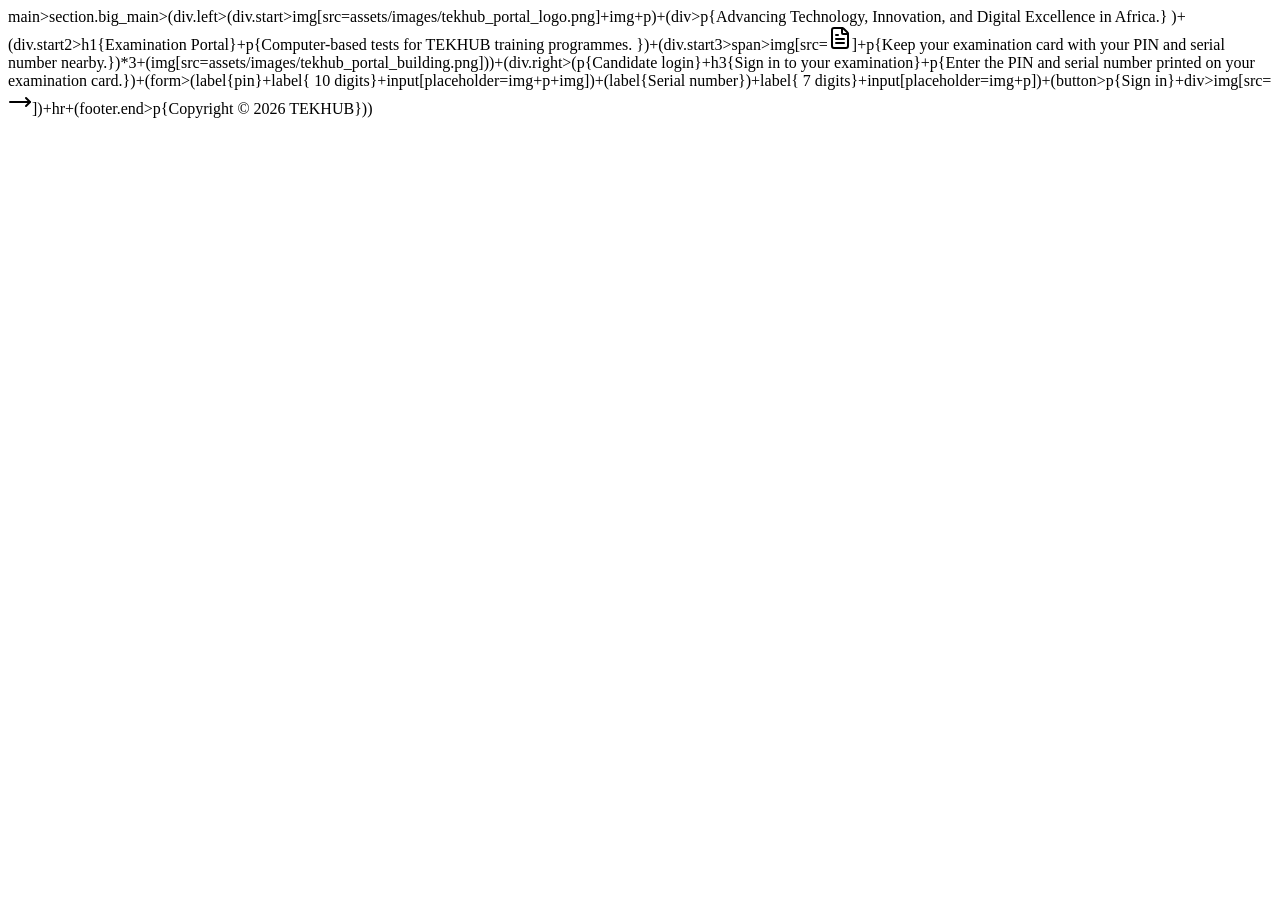
==== index.html @ b788cd74 "Final Classwork Update" ====
<!DOCTYPE html>
<html lang="en">

<head>
    <meta charset="UTF-8">
    <meta name="viewport" content="width=device-width, initial-scale=1.0">
    <title>CLASSWORK</title>
    <link rel="stylesheet" href="" src="index.css">
    <script src="index.js" defer></script>
</head>

<body>
    main>section.big_main>(div.left>(div.start>img[src=assets/images/tekhub_portal_logo.png]+img+p)+(div>p{Advancing
    Technology, Innovation, and Digital Excellence in Africa.}

    )+(div.start2>h1{Examination
    Portal}+p{Computer-based tests for TEKHUB training programmes.

    })+(div.start3>span>img[src=<svg xmlns="http://www.w3.org/2000/svg" width="24" height="24" viewBox="0 0 24 24"
        fill="none" stroke="currentColor" stroke-width="2" stroke-linecap="round" stroke-linejoin="round"
        class="lucide lucide-file-text preview-icon">
        <path
            d="M6 22a2 2 0 0 1-2-2V4a2 2 0 0 1 2-2h8a2.4 2.4 0 0 1 1.704.706l3.588 3.588A2.4 2.4 0 0 1 20 8v12a2 2 0 0 1-2 2z" />
        <path d="M14 2v5a1 1 0 0 0 1 1h5" />
        <path d="M10 9H8" />
        <path d="M16 13H8" />
        <path d="M16 17H8" />
    </svg>]+p{Keep your examination card with your PIN and serial number
    nearby.})*3+(img[src=assets/images/tekhub_portal_building.png]))+(div.right>(p{Candidate
    login}+h3{Sign in to your examination}+p{Enter the PIN and serial number printed on your examination
    card.})+(form>(label{pin}+label{
    10 digits}+input[placeholder=img+p+img])+(label{Serial number})+label{
    7 digits}+input[placeholder=img+p])+(button>p{Sign in}+div>img[src=<svg xmlns="http://www.w3.org/2000/svg"
        width="24" height="24" viewBox="0 0 24 24" fill="none" stroke="currentColor" stroke-width="2"
        stroke-linecap="round" stroke-linejoin="round" class="lucide lucide-move-right preview-icon">
        <path d="M18 8L22 12L18 16" />
        <path d="M2 12H22" />
    </svg>])+hr+(footer.end>p{Copyright © 2026 TEKHUB}))





</body>

</html>
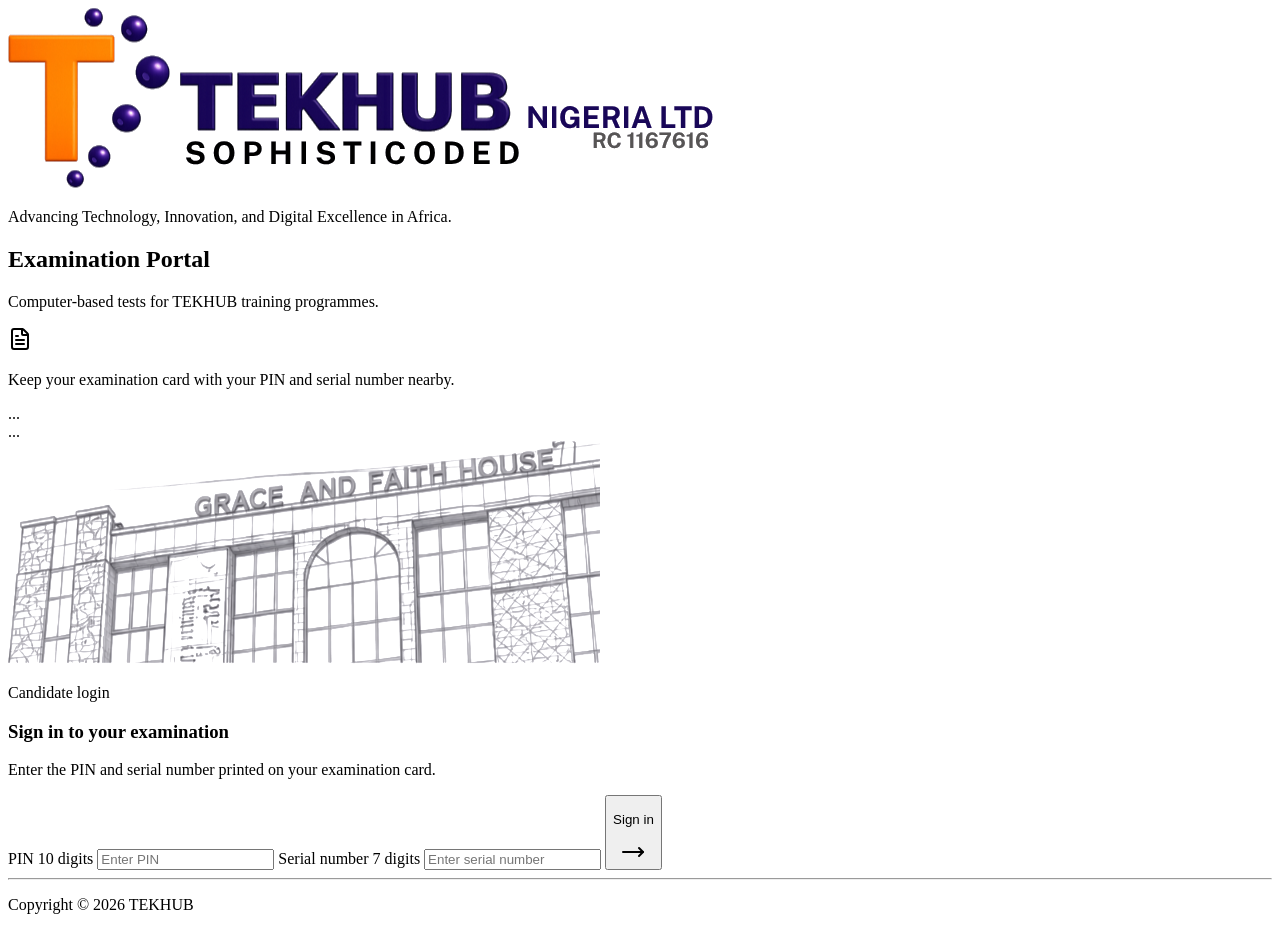
==== commit 223c6d0a: "The main update on emmet classwork" ====
--- a/index.html
+++ b/index.html
@@ -10,33 +10,83 @@
 </head>
 
 <body>
-    main>section.big_main>(div.left>(div.start>img[src=assets/images/tekhub_portal_logo.png]+img+p)+(div>p{Advancing
-    Technology, Innovation, and Digital Excellence in Africa.}
+    <main>
+        <section class="big_main">
 
-    )+(div.start2>h1{Examination
-    Portal}+p{Computer-based tests for TEKHUB training programmes.
+            <div class="left">
+                <div class="start">
+                    <img src="assets/images/tekhub_portal_logo.png" alt="TEKHUB Portal logo">
+                    <img src="" alt="">
+                    <p></p>
+                </div>
 
-    })+(div.start3>span>img[src=<svg xmlns="http://www.w3.org/2000/svg" width="24" height="24" viewBox="0 0 24 24"
-        fill="none" stroke="currentColor" stroke-width="2" stroke-linecap="round" stroke-linejoin="round"
-        class="lucide lucide-file-text preview-icon">
-        <path
-            d="M6 22a2 2 0 0 1-2-2V4a2 2 0 0 1 2-2h8a2.4 2.4 0 0 1 1.704.706l3.588 3.588A2.4 2.4 0 0 1 20 8v12a2 2 0 0 1-2 2z" />
-        <path d="M14 2v5a1 1 0 0 0 1 1h5" />
-        <path d="M10 9H8" />
-        <path d="M16 13H8" />
-        <path d="M16 17H8" />
-    </svg>]+p{Keep your examination card with your PIN and serial number
-    nearby.})*3+(img[src=assets/images/tekhub_portal_building.png]))+(div.right>(p{Candidate
-    login}+h3{Sign in to your examination}+p{Enter the PIN and serial number printed on your examination
-    card.})+(form>(label{pin}+label{
-    10 digits}+input[placeholder=img+p+img])+(label{Serial number})+label{
-    7 digits}+input[placeholder=img+p])+(button>p{Sign in}+div>img[src=<svg xmlns="http://www.w3.org/2000/svg"
-        width="24" height="24" viewBox="0 0 24 24" fill="none" stroke="currentColor" stroke-width="2"
-        stroke-linecap="round" stroke-linejoin="round" class="lucide lucide-move-right preview-icon">
-        <path d="M18 8L22 12L18 16" />
-        <path d="M2 12H22" />
-    </svg>])+hr+(footer.end>p{Copyright © 2026 TEKHUB}))
+                <div>
+                    <p>Advancing Technology, Innovation, and Digital Excellence in Africa.</p>
+                </div>
 
+                <div class="start2">
+                    <h1>Examination Portal</h1>
+                    <p>Computer-based tests for TEKHUB training programmes.</p>
+                </div>
+
+                <!-- The *3 repeats this block three times. Change the text in each copy. -->
+                <div class="start3">
+                    <span>
+                        <svg xmlns="http://www.w3.org/2000/svg" width="24" height="24" viewBox="0 0 24 24" fill="none"
+                            stroke="currentColor" stroke-width="2" stroke-linecap="round" stroke-linejoin="round"
+                            class="lucide lucide-file-text preview-icon">
+                            <path
+                                d="M6 22a2 2 0 0 1-2-2V4a2 2 0 0 1 2-2h8a2.4 2.4 0 0 1 1.704.706l3.588 3.588A2.4 2.4 0 0 1 20 8v12a2 2 0 0 1-2 2z" />
+                            <path d="M14 2v5a1 1 0 0 0 1 1h5" />
+                            <path d="M10 9H8" />
+                            <path d="M16 13H8" />
+                            <path d="M16 17H8" />
+                        </svg>
+                    </span>
+                    <p>Keep your examination card with your PIN and serial number nearby.</p>
+                </div>
+                <div class="start3">...</div>
+                <div class="start3">...</div>
+
+                <img src="assets/images/tekhub_portal_building.png" alt="TEKHUB building">
+            </div>
+
+            <div class="right">
+                <p>Candidate login</p>
+                <h3>Sign in to your examination</h3>
+                <p>Enter the PIN and serial number printed on your examination card.</p>
+
+                <form>
+                    <label for="pin">PIN</label>
+                    <label for="pin">10 digits</label>
+                    <input type="text" id="pin" name="pin" placeholder="Enter PIN" maxlength="10">
+
+                    <label for="serial">Serial number</label>
+                    <label for="serial">7 digits</label>
+                    <input type="text" id="serial" name="serial" placeholder="Enter serial number" maxlength="7">
+
+                    <button type="submit">
+                        <p>Sign in</p>
+                        <div>
+                            <svg xmlns="http://www.w3.org/2000/svg" width="24" height="24" viewBox="0 0 24 24"
+                                fill="none" stroke="currentColor" stroke-width="2" stroke-linecap="round"
+                                stroke-linejoin="round" class="lucide lucide-move-right preview-icon">
+                                <path d="M18 8L22 12L18 16" />
+                                <path d="M2 12H22" />
+                            </svg>
+                        </div>
+                    </button>
+                </form>
+
+                <hr>
+
+                <footer class="end">
+                    <p>Copyright © 2026 TEKHUB</p>
+                </footer>
+            </div>
+
+        </section>
+    </main>
 
 
 
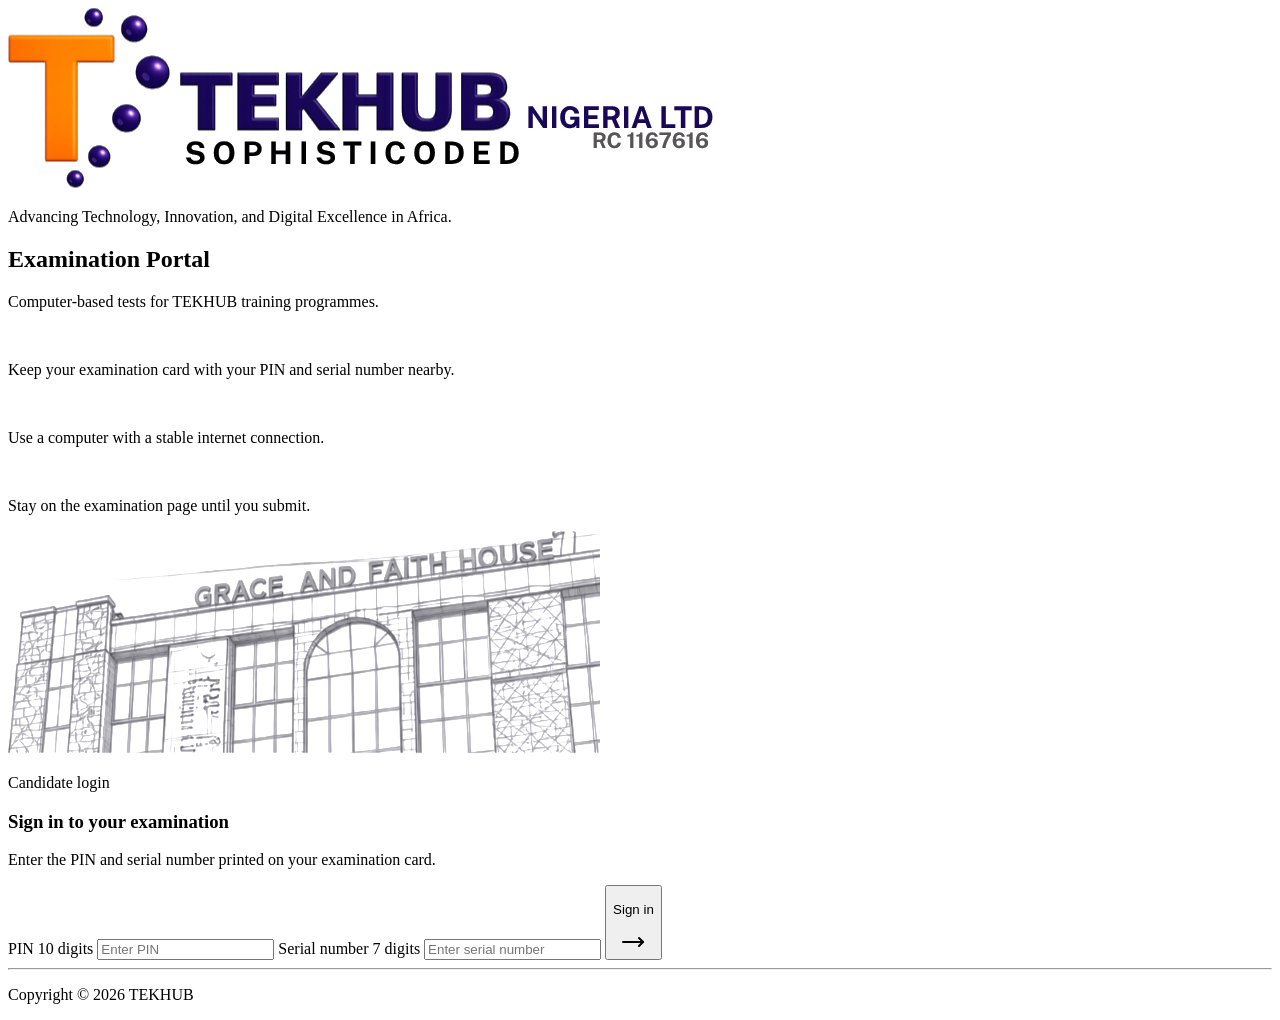
==== commit e9176614: "Emmet classwork practice" ====
--- a/index.html
+++ b/index.html
@@ -31,22 +31,33 @@
 
                 <!-- The *3 repeats this block three times. Change the text in each copy. -->
                 <div class="start3">
-                    <span>
-                        <svg xmlns="http://www.w3.org/2000/svg" width="24" height="24" viewBox="0 0 24 24" fill="none"
-                            stroke="currentColor" stroke-width="2" stroke-linecap="round" stroke-linejoin="round"
-                            class="lucide lucide-file-text preview-icon">
-                            <path
-                                d="M6 22a2 2 0 0 1-2-2V4a2 2 0 0 1 2-2h8a2.4 2.4 0 0 1 1.704.706l3.588 3.588A2.4 2.4 0 0 1 20 8v12a2 2 0 0 1-2 2z" />
-                            <path d="M14 2v5a1 1 0 0 0 1 1h5" />
-                            <path d="M10 9H8" />
-                            <path d="M16 13H8" />
-                            <path d="M16 17H8" />
-                        </svg>
-                    </span>
-                    <p>Keep your examination card with your PIN and serial number nearby.</p>
+                    <div>
+                        <div>
+                            <img src="" alt="">
+
+                        </div>
+                        <p>Keep your examination card with your PIN and serial number nearby.</p>
+
+                    </div>
+
+                    <div>
+                        <div>
+                            <img src="" alt="">
+
+                        </div>
+
+                        <p>Use a computer with a stable internet connection.</p>
+                    </div>
+                    <div>
+                        <div>
+                            <img src="" alt="">
+                        </div>
+                        <p>Stay on the examination page until you submit.</p>
+
+                    </div>
+
                 </div>
-                <div class="start3">...</div>
-                <div class="start3">...</div>
+
 
                 <img src="assets/images/tekhub_portal_building.png" alt="TEKHUB building">
             </div>
